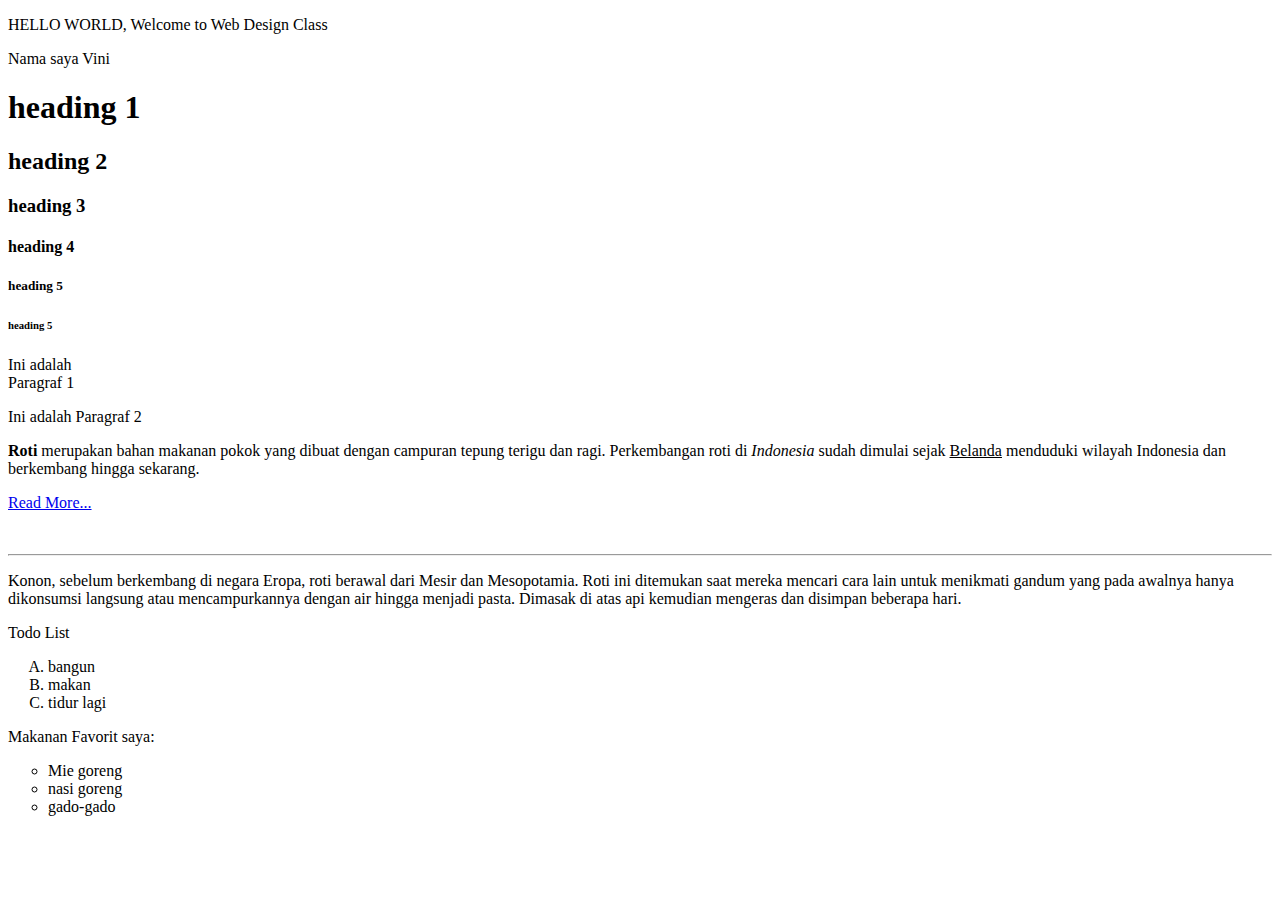
==== pertemuan3/index.html @ c0a24736 "commit materi pertemuan 3" ====
<!DOCTYPE html>
 <html>
     <head>
         <title>Web Design Class</title>
     </head>
     <body>
         <p>HELLO WORLD, Welcome to Web Design Class</p>
         <p>Nama saya Vini</p>

         <h1>heading 1 </h1>
         <h2>heading 2 </h2>
         <h3>heading 3 </h3>
         <h4>heading 4 </h4>
         <h5>heading 5 </h5>
         <h6>heading 5 </h6>

         <p>Ini adalah <br />
             Paragraf 1
            </p>
            <p>Ini adalah Paragraf 2</p>
            <p>
                <span><b>Roti</b></span> merupakan bahan makanan pokok yang dibuat dengan 
                campuran tepung terigu dan ragi. 
                Perkembangan roti di <i>Indonesia</i> sudah dimulai sejak 
                <u>Belanda</u> menduduki wilayah Indonesia dan berkembang 
                hingga sekarang.
            </p>
            <p><a href="about.html" target="_Blank">Read More...</a></p>
            <br /> 
            <hr /> 
            <p>
                Konon, sebelum berkembang di negara Eropa, roti berawal dari Mesir 
                dan Mesopotamia. Roti ini ditemukan saat mereka mencari 
                cara lain untuk menikmati gandum yang pada awalnya hanya dikonsumsi langsung 
                atau mencampurkannya dengan air hingga menjadi pasta. 
                Dimasak di atas api kemudian mengeras dan disimpan beberapa hari.
            </p>
            <p>Todo List</p>
            <ol type="A">
                <li>bangun</li>
                <li>makan</li>
                <li>tidur lagi</li>
            </ol>
            <p>Makanan Favorit saya:</p>
             <ul type="circle">
                 <li>Mie goreng</li>
                 <li>nasi goreng</li>
                 <li>gado-gado</li>

          </ul>
     </body>   
 </html>
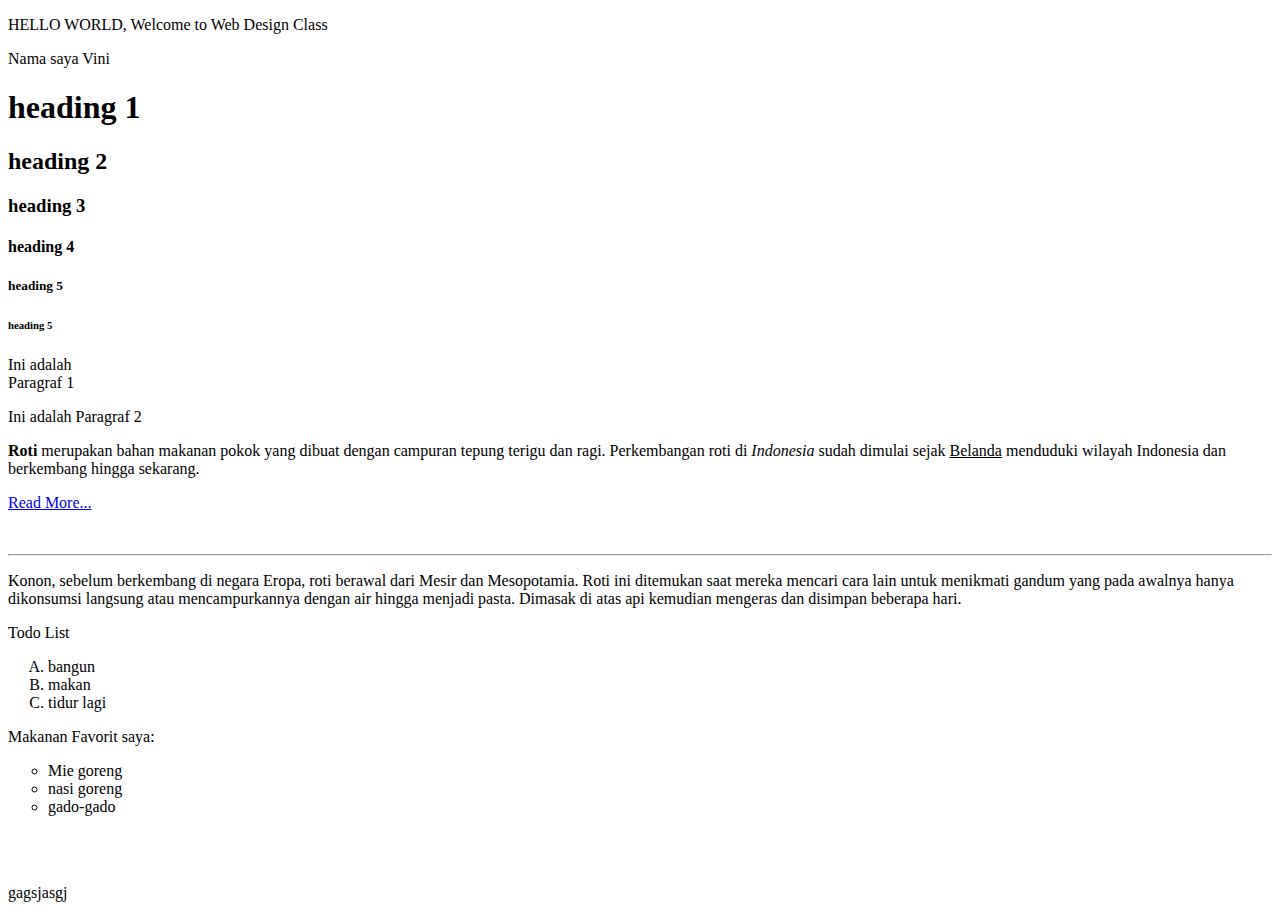
==== commit 546cd30b: "Multimedia Pertemuan 5" ====
--- a/pertemuan3/index.html
+++ b/pertemuan3/index.html
@@ -45,9 +45,11 @@
              <ul type="circle">
                  <li>Mie goreng</li>
                  <li>nasi goreng</li>
-                 <li>gado-gado</li>
-
+                 <li>gado-gado</li>    
           </ul>
+          <br>
+          <br>
+          <p>gagsjasgj</p>
      </body>   
  </html>
 
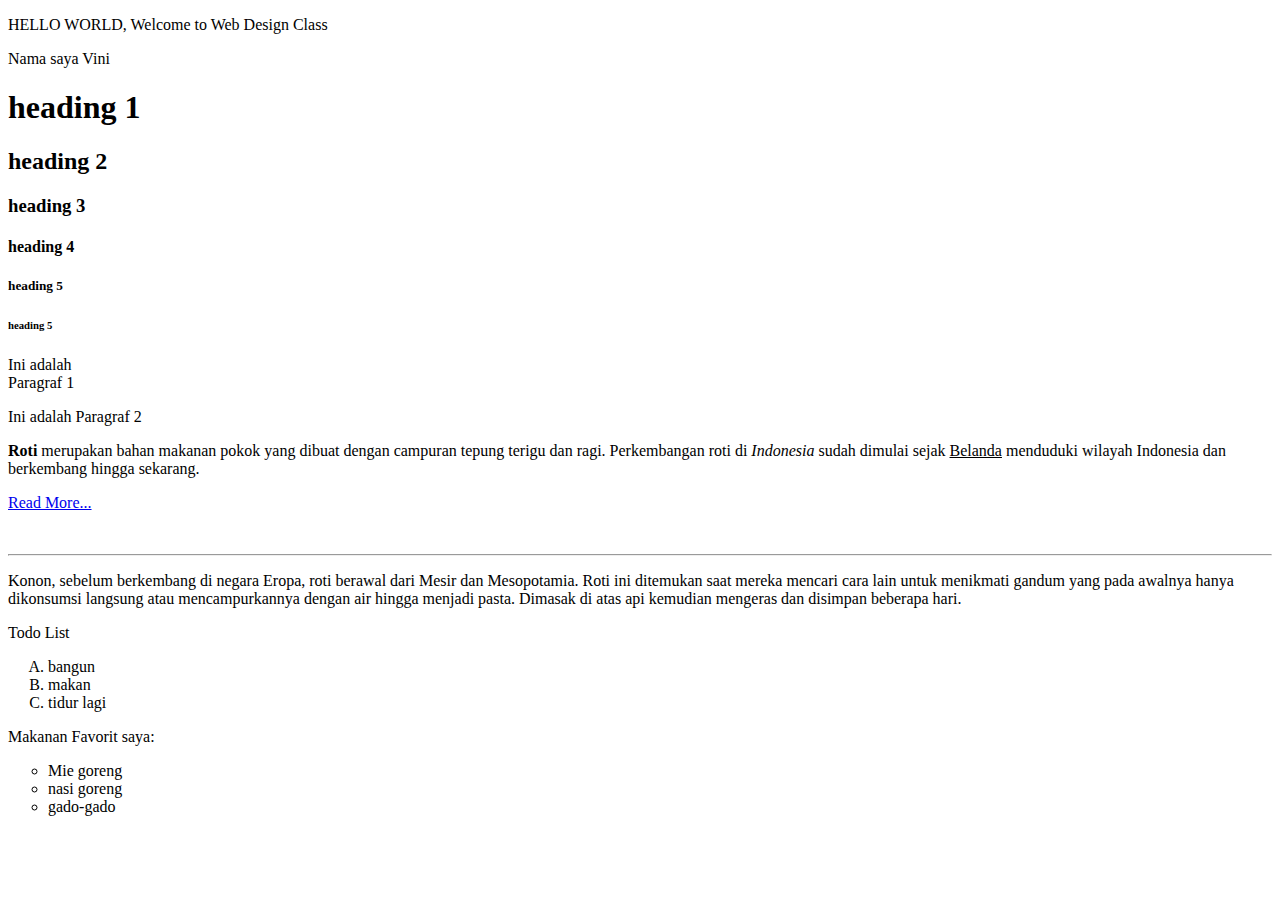
==== commit 4437d32c: "HTML Tabel" ====
--- a/pertemuan3/index.html
+++ b/pertemuan3/index.html
@@ -47,9 +47,7 @@
                  <li>nasi goreng</li>
                  <li>gado-gado</li>    
           </ul>
-          <br>
-          <br>
-          <p>gagsjasgj</p>
+          
      </body>   
  </html>
 
